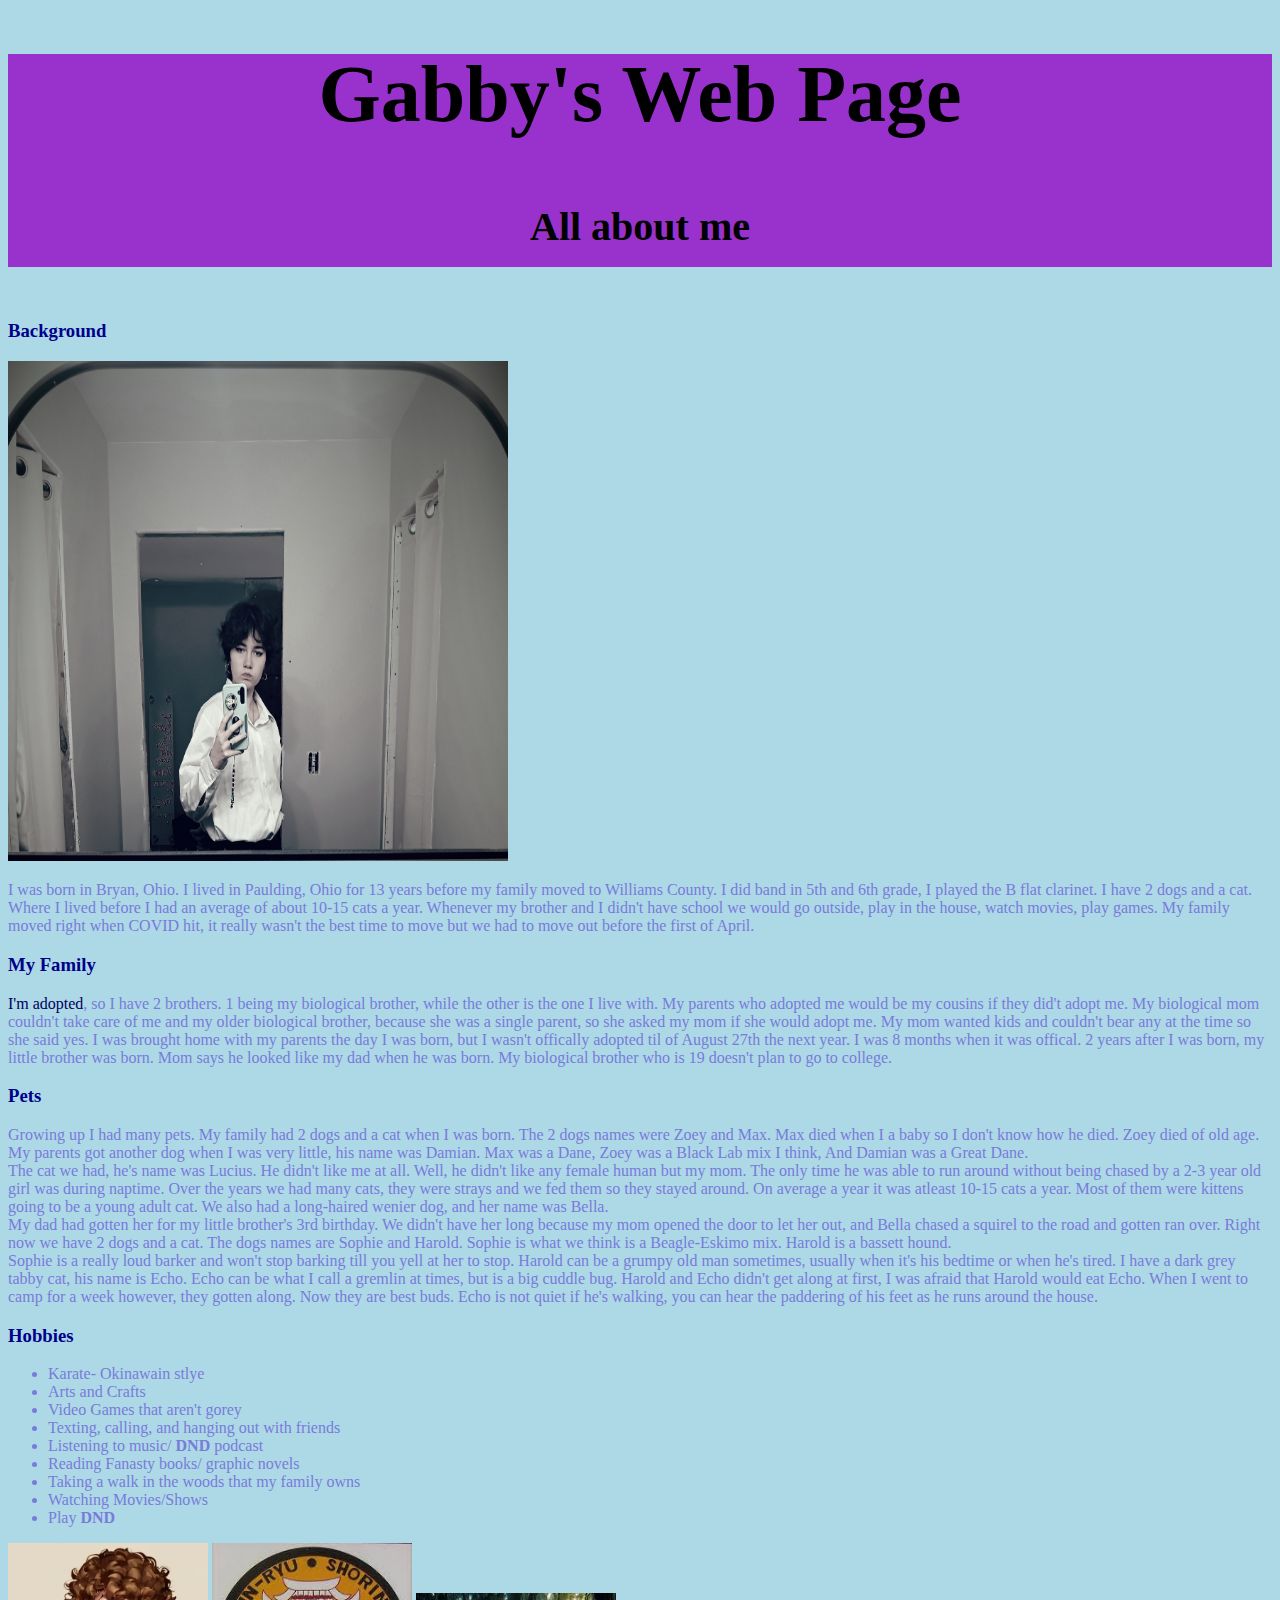
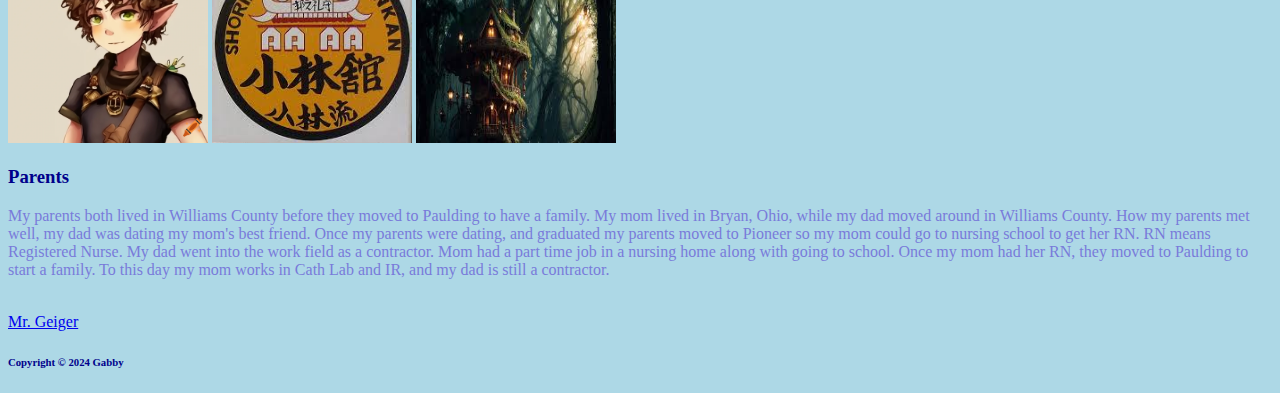
==== index.html @ 03bb7d97 "finished style sheet" ====
<!DOCTYPE html>

<html lang="en" >
    <!--The head section has information ABOUT my web page--> 
    <head> 
   
        <meta charset="UTF-8">
        <meta name="description" content="This is a page about Gabby"> 
        <meta name="keywords" content="Gabby">
        <title>Gabby</title>
         <link rel="stylesheet" href="mystyle.css">
    </head>
    <!--The body has the displayed content of my web page-->
    <body> 
       <header>
       <h1>Gabby's Web Page</h1> 
       <h4> All about me</h4>
    </header>
      <main>
      
         <h3>Background</h3>
         <img src= "image.jpg" alt=" Gabby taking a picture in the mirror" height="500" width="500">
    
            <p>I was born in Bryan, Ohio. I lived in Paulding, Ohio for 13 years before my family moved to Williams County.
          I did band in 5th and 6th grade, I played the B flat clarinet. I have 2 dogs and a cat. Where I lived before I had an average of about 10-15 cats a year.
            Whenever my brother and I didn't have school we would go outside, play in the house, watch movies, play games.
            My family moved right when COVID hit, it really wasn't the best time to move but we had to move out before the first of April. <br>
            </p>
         
     <h3>My Family</h3>
           
            <p> <span id="importantstuff">I'm adopted</span>, so I have 2 brothers. 1 being my biological brother,
         while the other is the one I live with. My parents who adopted me would be my cousins if they did't adopt me.
         My biological mom couldn't take care of me and my older biological brother, because she was a single parent, so she asked my mom if she would adopt me. 
            My mom wanted kids and couldn't bear any at the time so she said yes.
            I was brought home with my parents the day I was born, but I wasn't offically adopted til of August 27th the next year. I was 8 months when it was offical.
            2 years after I was born, my little brother was born. Mom says he looked like my dad when he was born. My biological brother who is 19 doesn't plan to go to college.   
        
            </p>
        
     <h3>Pets</h3>
    
            <p> Growing up I had many pets. My family had 2 dogs and a cat when I was born. The 2 dogs names were Zoey and Max.
         Max died when I a baby so I don't know how he died. Zoey died of old age. My parents got another dog when I was very little, his name was Damian.
            Max was a Dane, Zoey was a Black Lab mix I think, And Damian was a Great Dane.
            <br>The cat we had, he's name was Lucius. He didn't like me at all. Well, he didn't like any female human but my mom.
         The only time he was able to run around without being chased by a 2-3 year old girl was during naptime.
            Over the years we had many cats, they were strays and we fed them so they stayed around.
            On average a year it was atleast 10-15 cats a year. Most of them were kittens going to be a young adult cat.
            We also had a long-haired wenier dog, and her name was Bella. <br>My dad had gotten her for my little brother's 3rd birthday.
            We didn't have her long because my mom opened the door to let her out, and Bella chased a squirel to the road and gotten ran over.
         Right now we have 2 dogs and a cat. The dogs names are Sophie and Harold. Sophie is what we think is a Beagle-Eskimo mix. Harold is a bassett hound. <br>Sophie is a really loud barker and won't stop barking till you yell at her to stop.
         Harold can be a grumpy old man sometimes, usually when it's his bedtime or when he's tired. I have a dark grey tabby cat, his name is Echo. Echo can be what I call a gremlin at times, but is a big cuddle bug. Harold and Echo didn't get along at first, 
         I was afraid that Harold would eat Echo. When I went to camp for a week however, they gotten along. Now they are best buds. Echo is not quiet if he's walking, you can hear the paddering of his feet as he runs around the house.
            </p>   

            
         
     <h3> Hobbies</h3>
   
            
            <ul>
            <li>Karate- Okinawain stlye </li>
            <li>Arts and Crafts</li>
            <li>Video Games that aren't gorey</li>
            <li>Texting, calling, and hanging out with friends</li>
         <li>Listening to music/ <strong>DND</strong> podcast</li>
         <li>Reading Fanasty books/ graphic novels</li>
            <li>Taking a walk in the woods that my family owns</li>
            <li>Watching Movies/Shows</li>
            <li>Play <strong>DND</strong></li> 
            </ul>
            <img src="image2.jpg" alt="Male Halfing rogue with brown curly hair" height="200" width="200"> <img src="karateimage.jpg" alt=" badge of the style of karate I do" height="200" width="200"> <img src="fantasyworld.jpg" alt="a fanasty like tree house" height="150" width="200">
    
     <h3>Parents</h3>

         <p>
         My parents both lived in Williams County before they moved to Paulding to have a family.
         My mom lived in Bryan, Ohio, while my dad moved around in Williams County.
         How my parents met well, my dad was dating my mom's best friend. Once my parents were dating, and graduated my parents moved to Pioneer so my mom could go to nursing school to get her RN. RN means Registered Nurse.
            My dad went into the work field as a contractor. Mom had a part time job in a nursing home along with going to school.
         Once my mom had her RN, they moved to Paulding to start a family. To this day my mom works in Cath Lab and IR, and my dad is still a contractor.

        </p>
        <br> <a href="https://mrgeiger.com/index.html" Title="Mr. Geiger's Website">Mr. Geiger</a>
      </main>
    
       <footer>
     <h6>Copyright &copy; 2024 Gabby</h6>

       </footer>

         
    </body>


 
    </html>
---- mystyle.css ----
header{
    color: black;
    background-color: darkorchid;
    text-align: center;
   font: normal 2.5em/2em  Georgia, 'Times New Roman', Times, serif;
   
}
 
h3 {
    color: darkblue;
}
body {

    background-color: lightblue;
    color: rgb(121, 123, 218);
    font-family: Georgia, 'Times New Roman', Times, serif;
    font-size: 1em;
}

h6 {
    color: darkblue;
}

main {
    color: (121, 123, 218);

}
 
#importantstuff {
    color: rgb(0, 0, 94);
}
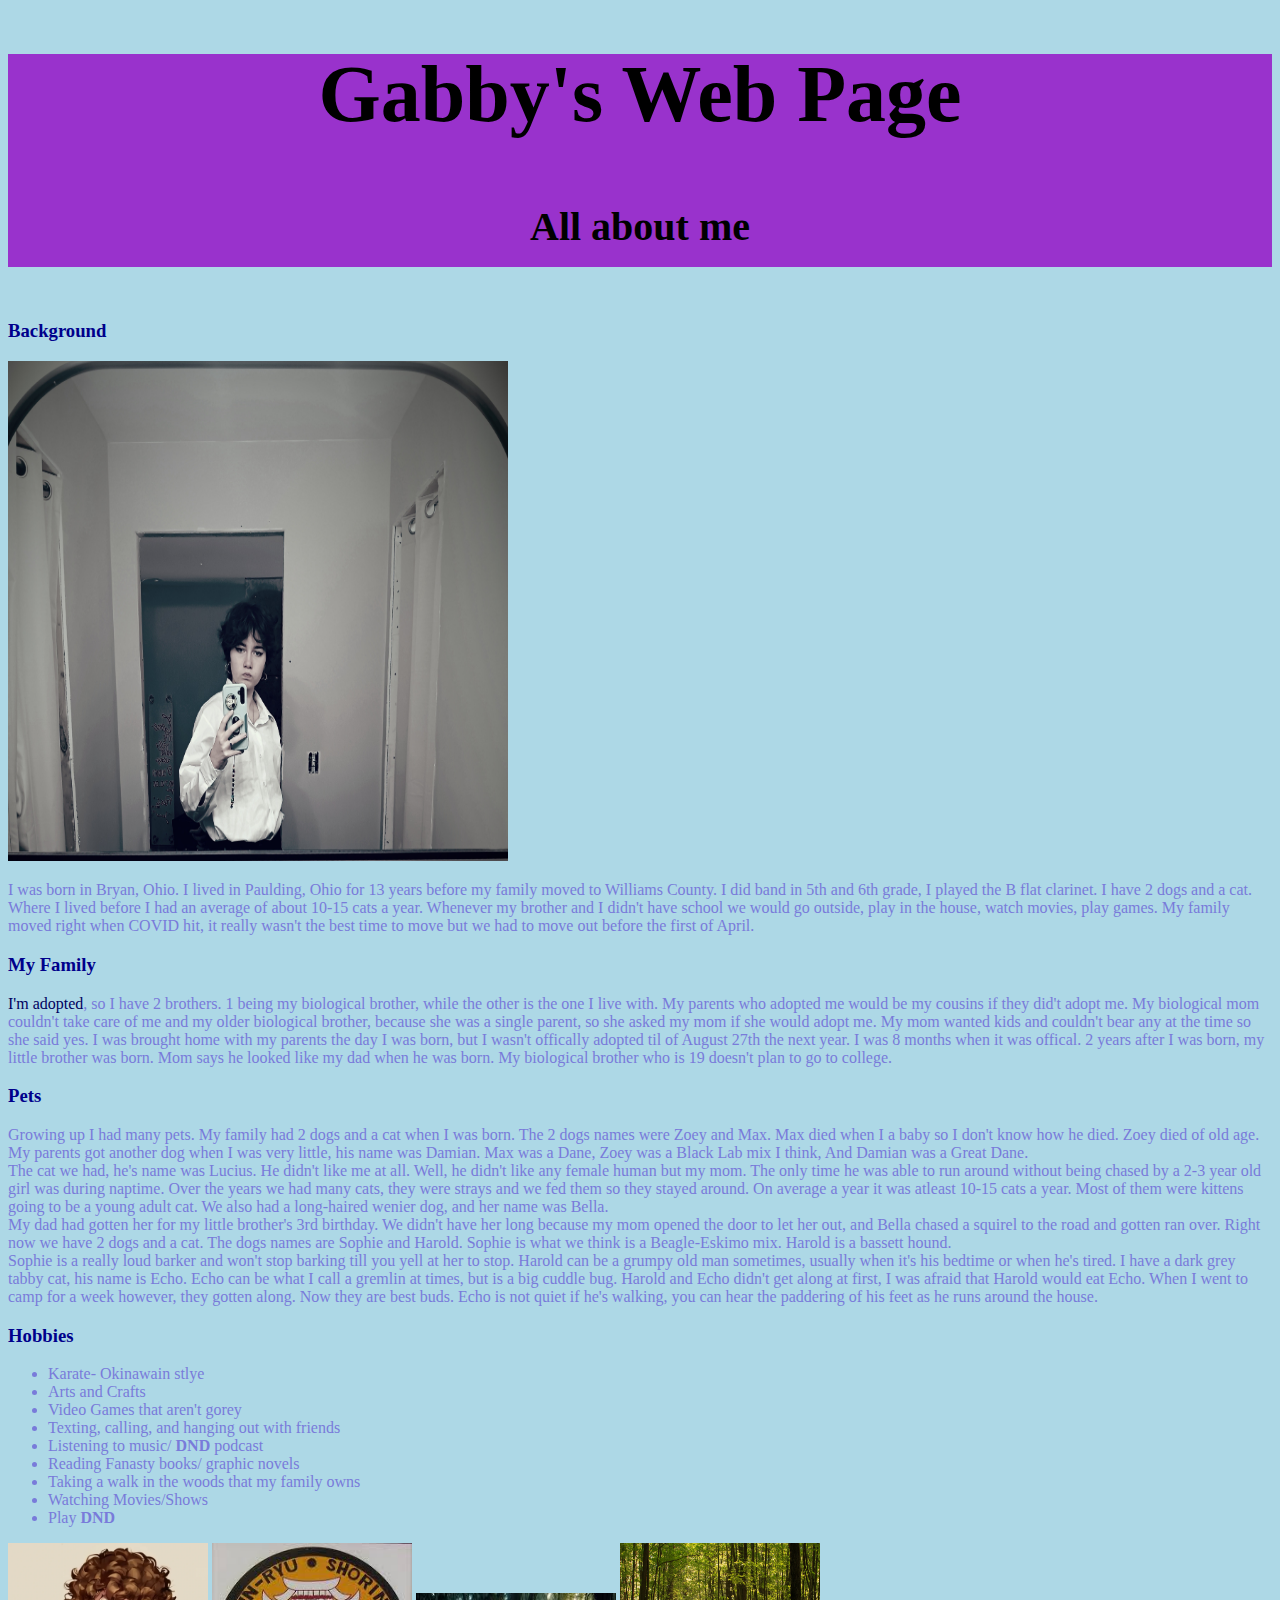
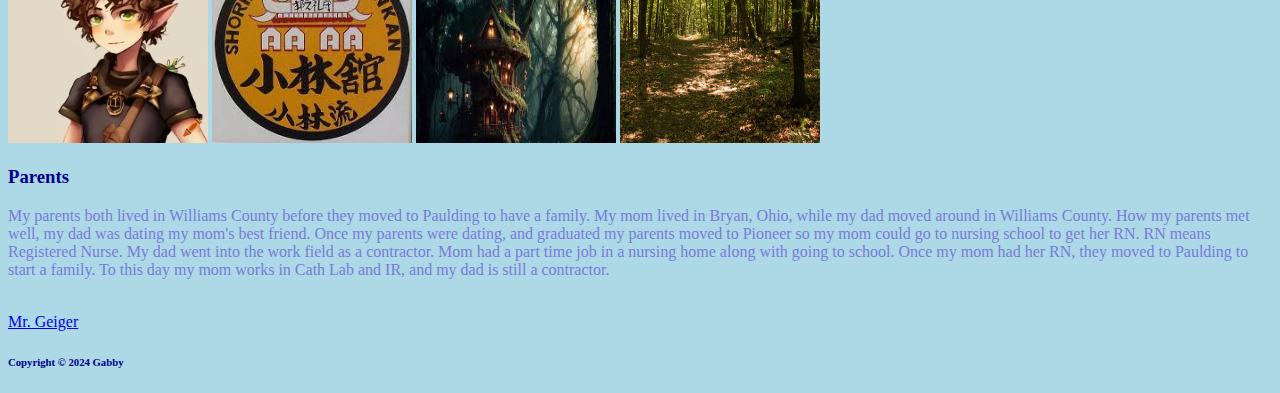
==== commit b46f045e: "added woods picture" ====
--- a/index.html
+++ b/index.html
@@ -70,7 +70,7 @@
             <li>Watching Movies/Shows</li>
             <li>Play <strong>DND</strong></li> 
             </ul>
-            <img src="image2.jpg" alt="Male Halfing rogue with brown curly hair" height="200" width="200"> <img src="karateimage.jpg" alt=" badge of the style of karate I do" height="200" width="200"> <img src="fantasyworld.jpg" alt="a fanasty like tree house" height="150" width="200">
+            <img src="image2.jpg" alt="Male Halfing rogue with brown curly hair" height="200" width="200"> <img src="karateimage.jpg" alt=" badge of the style of karate I do" height="200" width="200"> <img src="fantasyworld.jpg" alt="a fanasty like tree house" height="150" width="200"> <img src="woods.jpg" alt="woods with some light shining through the tree cover" height="200" width="200">
     
      <h3>Parents</h3>
 
--- a/mystyle.css
+++ b/mystyle.css
@@ -22,7 +22,7 @@
 }
 
 main {
-    color: (121, 123, 218);
+    color: rgb(121, 123, 218);
 
 }
  
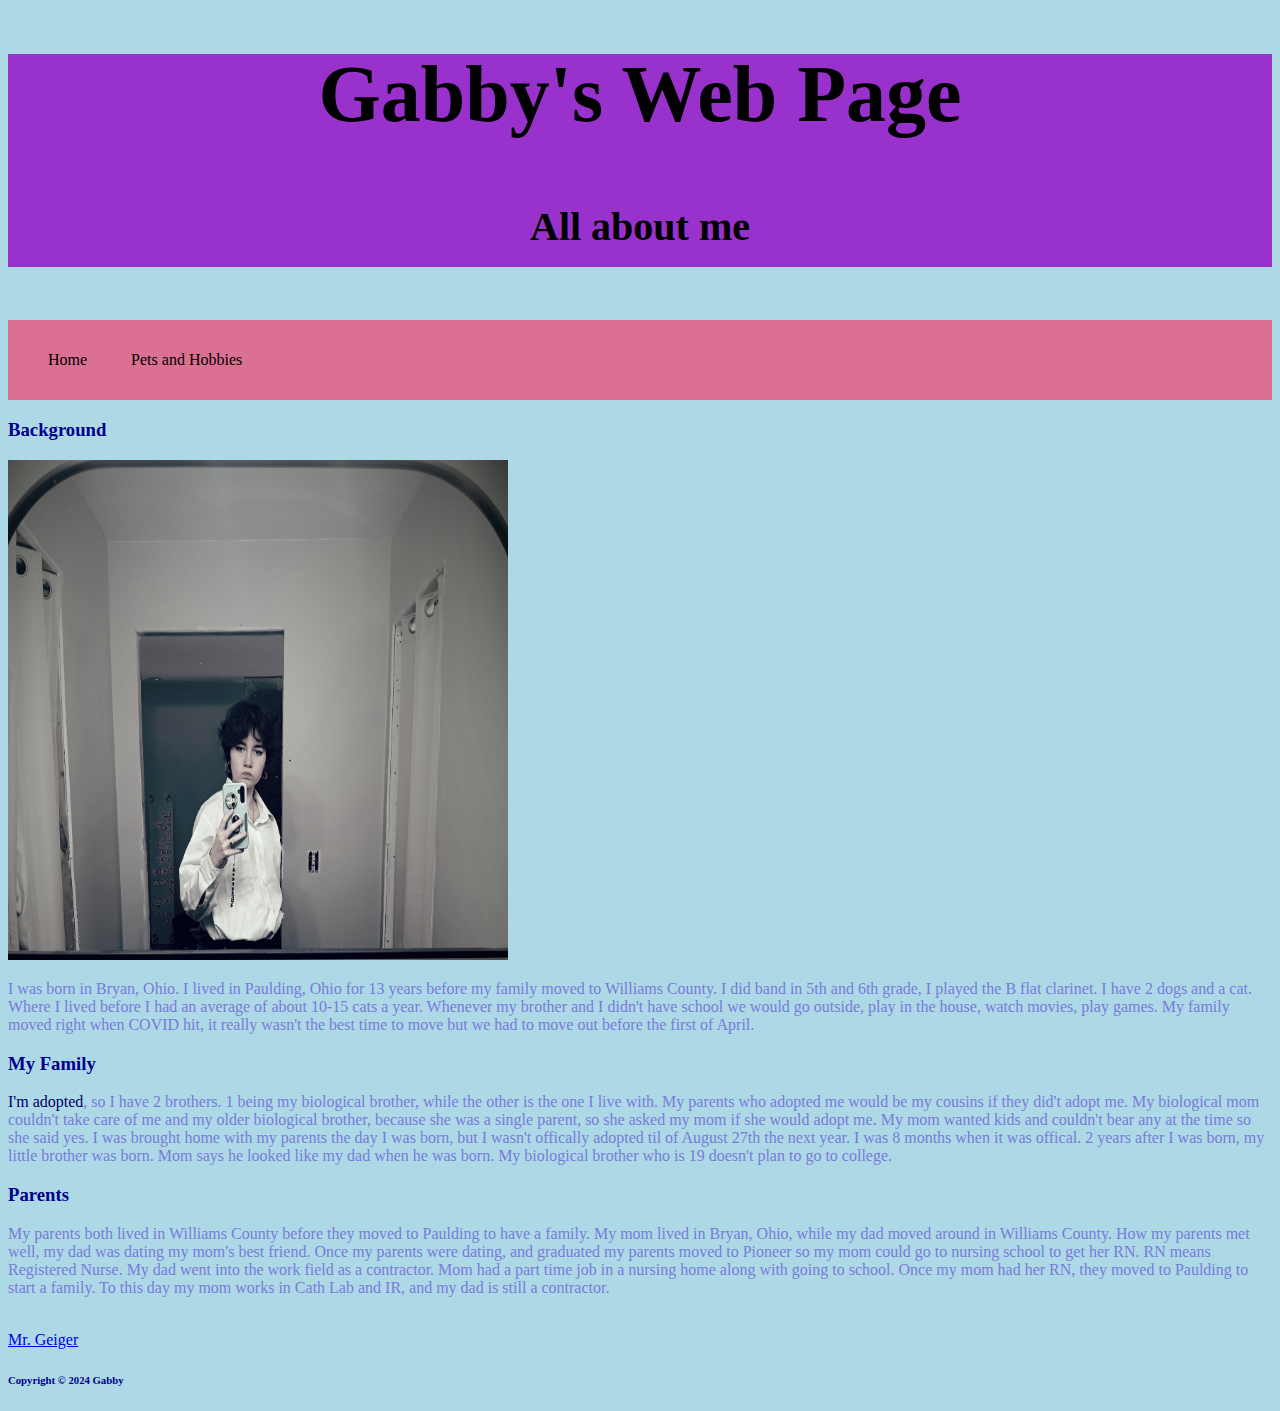
==== commit 5fe7f0b4: "new page" ====
--- a/index.html
+++ b/index.html
@@ -13,9 +13,17 @@
     <!--The body has the displayed content of my web page-->
     <body> 
        <header>
-       <h1>Gabby's Web Page</h1> 
-       <h4> All about me</h4>
+         <h1>Gabby's Web Page</h1> 
+       
+      <h4> All about me</h4>
     </header>
+    <nav>
+      <ul>
+         <li><a href="index.html" title="Home Page">Home</a> </li>
+         <li><a href="page2.html" title= "Pets and Hobbies"> Pets and Hobbies </a></a></li>
+      </ul>   
+
+   </nav>
       <main>
       
          <h3>Background</h3>
@@ -38,39 +46,11 @@
         
             </p>
         
-     <h3>Pets</h3>
-    
-            <p> Growing up I had many pets. My family had 2 dogs and a cat when I was born. The 2 dogs names were Zoey and Max.
-         Max died when I a baby so I don't know how he died. Zoey died of old age. My parents got another dog when I was very little, his name was Damian.
-            Max was a Dane, Zoey was a Black Lab mix I think, And Damian was a Great Dane.
-            <br>The cat we had, he's name was Lucius. He didn't like me at all. Well, he didn't like any female human but my mom.
-         The only time he was able to run around without being chased by a 2-3 year old girl was during naptime.
-            Over the years we had many cats, they were strays and we fed them so they stayed around.
-            On average a year it was atleast 10-15 cats a year. Most of them were kittens going to be a young adult cat.
-            We also had a long-haired wenier dog, and her name was Bella. <br>My dad had gotten her for my little brother's 3rd birthday.
-            We didn't have her long because my mom opened the door to let her out, and Bella chased a squirel to the road and gotten ran over.
-         Right now we have 2 dogs and a cat. The dogs names are Sophie and Harold. Sophie is what we think is a Beagle-Eskimo mix. Harold is a bassett hound. <br>Sophie is a really loud barker and won't stop barking till you yell at her to stop.
-         Harold can be a grumpy old man sometimes, usually when it's his bedtime or when he's tired. I have a dark grey tabby cat, his name is Echo. Echo can be what I call a gremlin at times, but is a big cuddle bug. Harold and Echo didn't get along at first, 
-         I was afraid that Harold would eat Echo. When I went to camp for a week however, they gotten along. Now they are best buds. Echo is not quiet if he's walking, you can hear the paddering of his feet as he runs around the house.
-            </p>   
+     
 
             
          
-     <h3> Hobbies</h3>
-   
-            
-            <ul>
-            <li>Karate- Okinawain stlye </li>
-            <li>Arts and Crafts</li>
-            <li>Video Games that aren't gorey</li>
-            <li>Texting, calling, and hanging out with friends</li>
-         <li>Listening to music/ <strong>DND</strong> podcast</li>
-         <li>Reading Fanasty books/ graphic novels</li>
-            <li>Taking a walk in the woods that my family owns</li>
-            <li>Watching Movies/Shows</li>
-            <li>Play <strong>DND</strong></li> 
-            </ul>
-            <img src="image2.jpg" alt="Male Halfing rogue with brown curly hair" height="200" width="200"> <img src="karateimage.jpg" alt=" badge of the style of karate I do" height="200" width="200"> <img src="fantasyworld.jpg" alt="a fanasty like tree house" height="150" width="200"> <img src="woods.jpg" alt="woods with some light shining through the tree cover" height="200" width="200">
+     
     
      <h3>Parents</h3>
 
--- a/mystyle.css
+++ b/mystyle.css
@@ -6,8 +6,9 @@
    
 }
  
-h3 {
+h3, h6 {
     color: darkblue;
+    font-weight: bold;
 }
 body {
 
@@ -15,11 +16,9 @@
     color: rgb(121, 123, 218);
     font-family: Georgia, 'Times New Roman', Times, serif;
     font-size: 1em;
+    font-weight: normal;
 }
 
-h6 {
-    color: darkblue;
-}
 
 main {
     color: rgb(121, 123, 218);
@@ -28,4 +27,51 @@
  
 #importantstuff {
     color: rgb(0, 0, 94);
+}
+
+ul
+{
+    list-style-type: disc;
+    list-style-position: inside;
+}
+
+strong {
+    color: blue;
+}
+
+nav {
+    background-color: palevioletred ;
+    line-height: 5em;
+   display: block;
+
+}
+nav li 
+{
+    display: inline;
+    padding-right: 40px;
+    list-style-type: none;
+}
+
+nav a:link 
+{
+ color: black;
+ text-decoration: none;
+
+}
+
+nav a:visited
+{
+ color: black;
+
+}
+
+nav a:hover
+{
+    text-decoration:underline;
+}
+nav a:active
+{
+    color: darkblue;
+    text-decoration: underline;
+
 }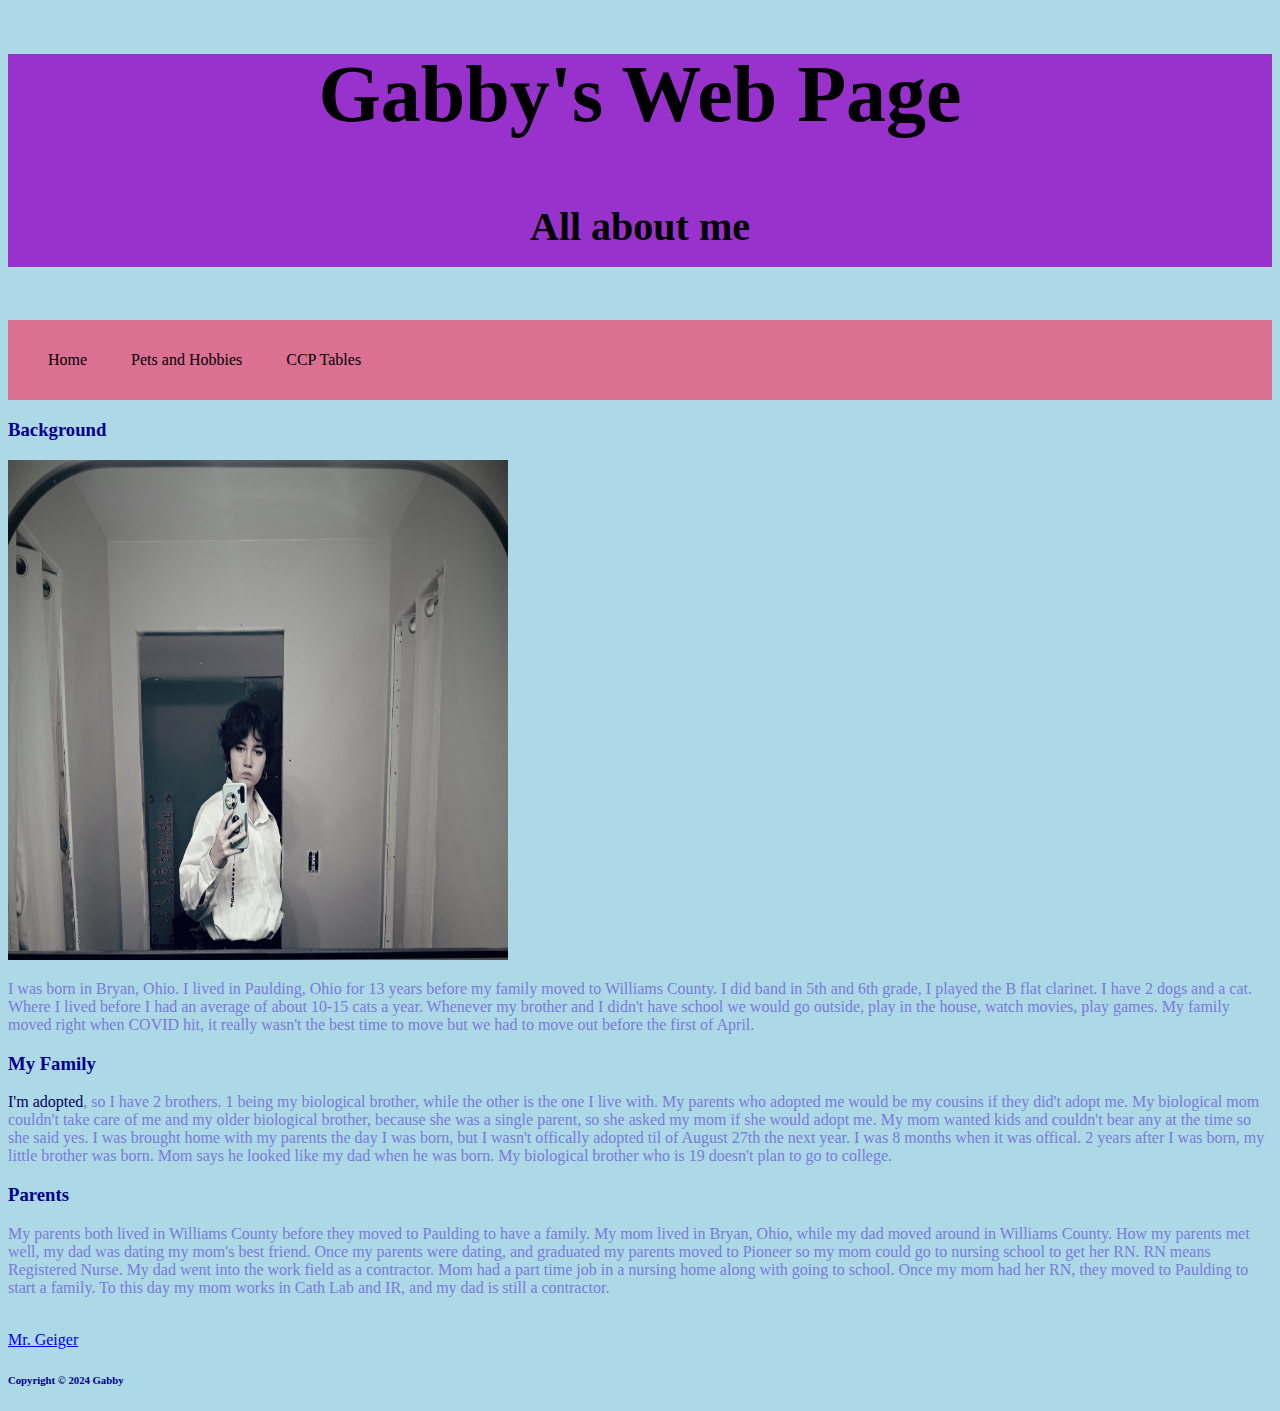
==== commit b3d07e4c: "CCP Tables done and updated page 2" ====
--- a/index.html
+++ b/index.html
@@ -20,10 +20,10 @@
     <nav>
       <ul>
          <li><a href="index.html" title="Home Page">Home</a> </li>
-         <li><a href="page2.html" title= "Pets and Hobbies"> Pets and Hobbies </a></a></li>
-      </ul>   
-
-   </nav>
+         <li><a href="page2.html" title= "Pets and Hobbies"> Pets and Hobbies </a> </li>
+         <li> <a href="CCPtable.html" title="CCP Tables">CCP Tables</a> </li>
+      </ul>
+       </nav>     
       <main>
       
          <h3>Background</h3>
--- a/mystyle.css
+++ b/mystyle.css
@@ -74,4 +74,37 @@
     color: darkblue;
     text-decoration: underline;
 
+}
+
+table
+{
+    border: solid 2px black;
+    border-collapse: collapse;
+    background-color: rgb(64, 35, 92);
+    
+}
+
+tr, td, th
+{
+    border: solid 2px black;
+    padding: 5px; 
+    width: 100px;
+    text-align: center;
+    
+}
+tr:hover
+{
+    color:aliceblue;
+}
+th
+{
+background-color: rgb(35, 7, 71);
+
+}
+
+caption
+{
+    caption-side: top;
+    font-weight: bold;
+    margin: 5px;
 }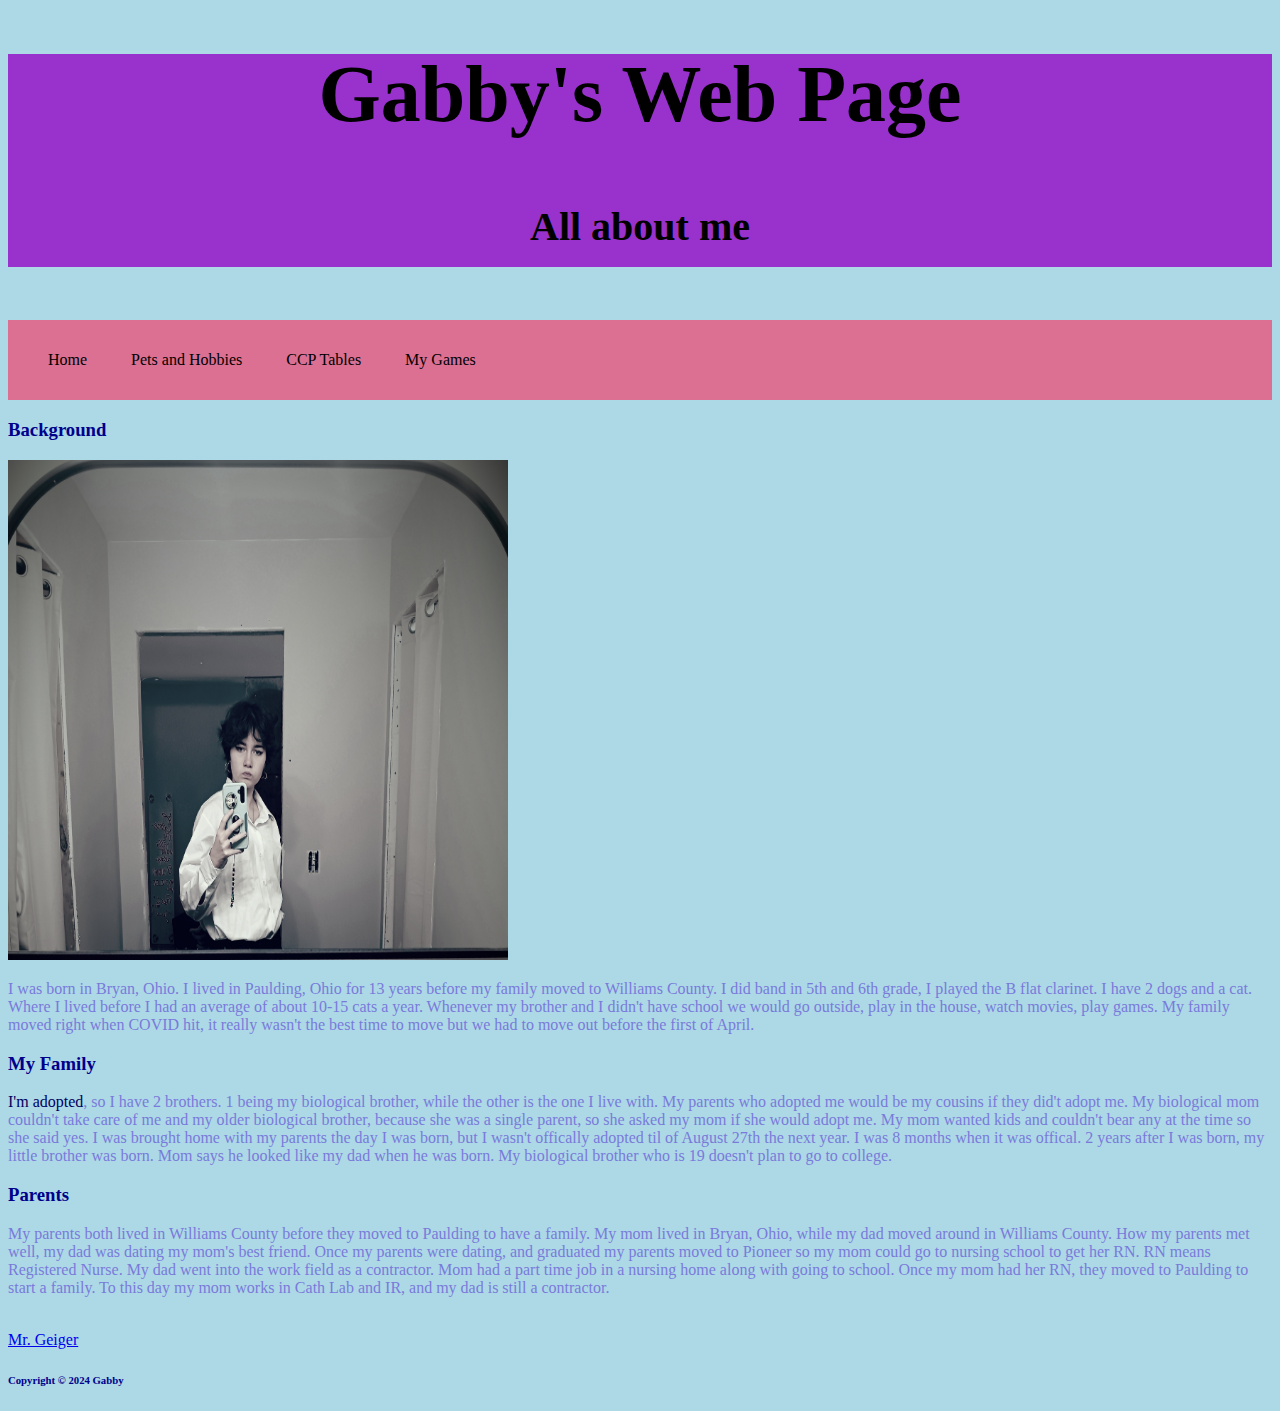
==== commit 95886447: "added my game to my website" ====
--- a/index.html
+++ b/index.html
@@ -22,6 +22,7 @@
          <li><a href="index.html" title="Home Page">Home</a> </li>
          <li><a href="page2.html" title= "Pets and Hobbies"> Pets and Hobbies </a> </li>
          <li> <a href="CCPtable.html" title="CCP Tables">CCP Tables</a> </li>
+         <li> <a href="page3.html" title="My Games"> My Games</a></li>
       </ul>
        </nav>     
       <main>
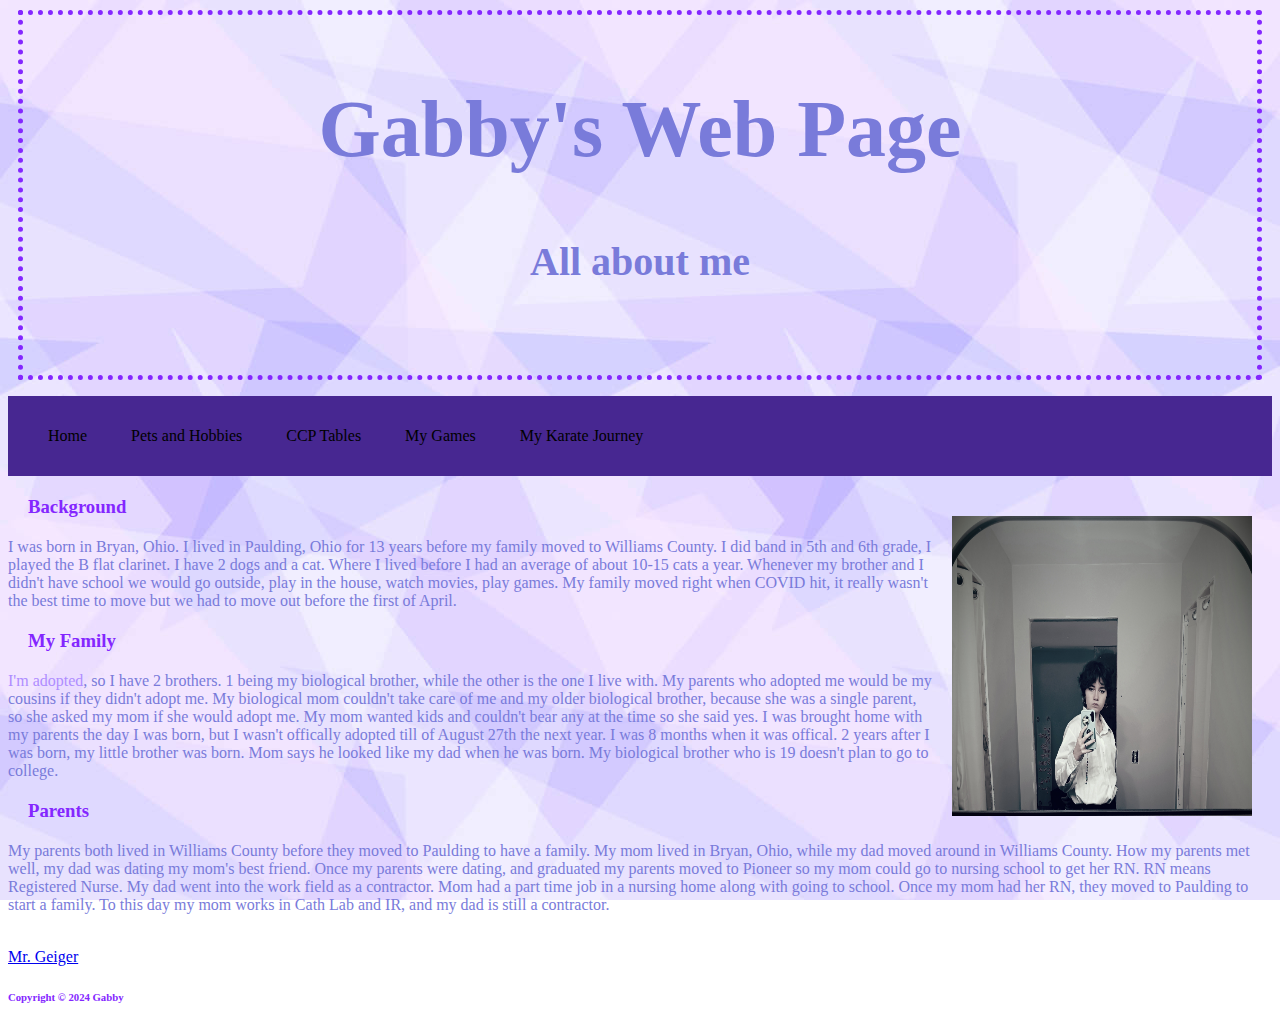
==== commit 66e81a6a: "updating website" ====
--- a/index.html
+++ b/index.html
@@ -8,7 +8,7 @@
         <meta name="description" content="This is a page about Gabby"> 
         <meta name="keywords" content="Gabby">
         <title>Gabby</title>
-         <link rel="stylesheet" href="mystyle.css">
+         <link rel="stylesheet" href="css/mystyle.css">
     </head>
     <!--The body has the displayed content of my web page-->
     <body> 
@@ -23,12 +23,13 @@
          <li><a href="page2.html" title= "Pets and Hobbies"> Pets and Hobbies </a> </li>
          <li> <a href="CCPtable.html" title="CCP Tables">CCP Tables</a> </li>
          <li> <a href="page3.html" title="My Games"> My Games</a></li>
+         <li> <a href="myKarateJourney.html" title="My Karate Journey"> My Karate Journey</a></li>
       </ul>
        </nav>     
       <main>
-      
+      <img src= "images/image.jpg" alt=" Gabby taking a picture in the mirror" height="300" width="300">
          <h3>Background</h3>
-         <img src= "image.jpg" alt=" Gabby taking a picture in the mirror" height="500" width="500">
+         
     
             <p>I was born in Bryan, Ohio. I lived in Paulding, Ohio for 13 years before my family moved to Williams County.
           I did band in 5th and 6th grade, I played the B flat clarinet. I have 2 dogs and a cat. Where I lived before I had an average of about 10-15 cats a year.
@@ -39,10 +40,10 @@
      <h3>My Family</h3>
            
             <p> <span id="importantstuff">I'm adopted</span>, so I have 2 brothers. 1 being my biological brother,
-         while the other is the one I live with. My parents who adopted me would be my cousins if they did't adopt me.
+         while the other is the one I live with. My parents who adopted me would be my cousins if they didn't adopt me.
          My biological mom couldn't take care of me and my older biological brother, because she was a single parent, so she asked my mom if she would adopt me. 
             My mom wanted kids and couldn't bear any at the time so she said yes.
-            I was brought home with my parents the day I was born, but I wasn't offically adopted til of August 27th the next year. I was 8 months when it was offical.
+            I was brought home with my parents the day I was born, but I wasn't offically adopted till of August 27th the next year. I was 8 months when it was offical.
             2 years after I was born, my little brother was born. Mom says he looked like my dad when he was born. My biological brother who is 19 doesn't plan to go to college.   
         
             </p>
--- a/css/mystyle.css
+++ b/css/mystyle.css
@@ -0,0 +1,130 @@
+ header{
+    color: rgb(121, 123, 218);
+    border: dotted thick rgb(132, 39, 255);
+    padding: 20px;
+    margin: 10px;
+    text-align: center;
+   font: normal 2.5em/2em  Georgia, 'Times New Roman', Times, serif;
+   
+}
+ 
+h3, h6 {
+    color: rgb(132, 39, 255);
+    font-weight: bold;
+   
+}
+body 
+{
+    background-image: url(../images/lightpurple.jpg);
+    background-attachment: fixed;
+    color: rgb(121, 123, 218);
+    font-family: Georgia, 'Times New Roman', Times, serif;
+    font-size: 1em;
+    font-weight: normal;
+}
+
+
+main {
+    color: rgb(121, 123, 218);
+
+}
+ 
+#importantstuff {
+    color: rgb(175, 141, 255);
+}
+
+ul
+{
+    list-style-type: disc;
+    list-style-position: inside;
+}
+
+strong {
+    color: blue;
+}
+
+nav {
+    background-color: rgb(71, 39, 145) ;
+    line-height: 5em;
+   display: block;
+
+}
+nav li 
+{
+    display: inline;
+    padding-right: 40px;
+    list-style-type: none;
+}
+
+nav a:link 
+{
+ color: black;
+ text-decoration: none;
+
+}
+
+nav a:visited
+{
+ color: black;
+
+}
+
+nav a:hover
+{
+    text-decoration:underline;
+}
+nav a:active
+{
+    color: darkblue;
+    text-decoration: underline;
+
+}
+
+table
+{
+    border: solid 2px black;
+    border-collapse: collapse;
+    background-color: rgb(64, 35, 92);
+    
+}
+
+tr, td, th
+{
+    border: solid 2px black;
+    padding: 5px; 
+    width: 100px;
+    text-align: center;
+    
+}
+tr:hover
+{
+    color:aliceblue;
+}
+th
+{
+background-color: rgb(35, 7, 71);
+
+}
+
+caption
+{
+    caption-side: top;
+    font-weight: bold;
+    margin: 5px;
+}
+
+img
+{
+    float: right; 
+    margin: 20px;
+
+}
+
+h3
+{
+    float: center;
+    margin: 20px;
+
+}
+
+
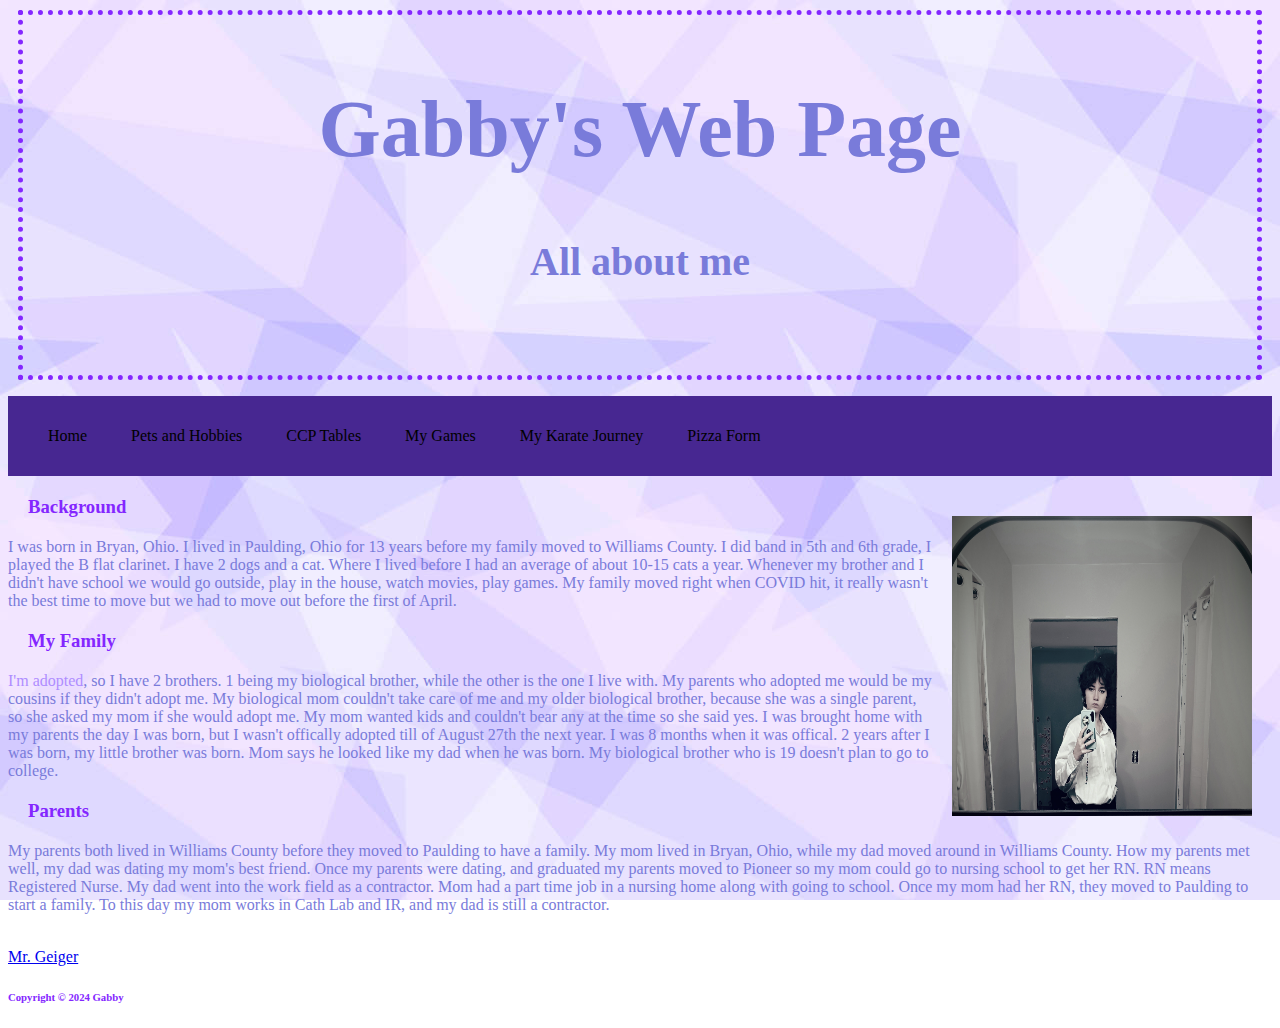
==== commit 20e9e9bd: "pizza form done" ====
--- a/index.html
+++ b/index.html
@@ -24,6 +24,7 @@
          <li> <a href="CCPtable.html" title="CCP Tables">CCP Tables</a> </li>
          <li> <a href="page3.html" title="My Games"> My Games</a></li>
          <li> <a href="myKarateJourney.html" title="My Karate Journey"> My Karate Journey</a></li>
+         <li><a href="pizzaform.html" title="Pizza Form"> Pizza Form</a></li>
       </ul>
        </nav>     
       <main>
--- a/css/mystyle.css
+++ b/css/mystyle.css
@@ -127,4 +127,12 @@
 
 }
 
+fieldset
+{
+color: (121, 123, 218);
+border: dotted thick;
+border-color: rgb(132, 39, 255);
+background-color: rgb(62, 5, 136);
 
+
+}
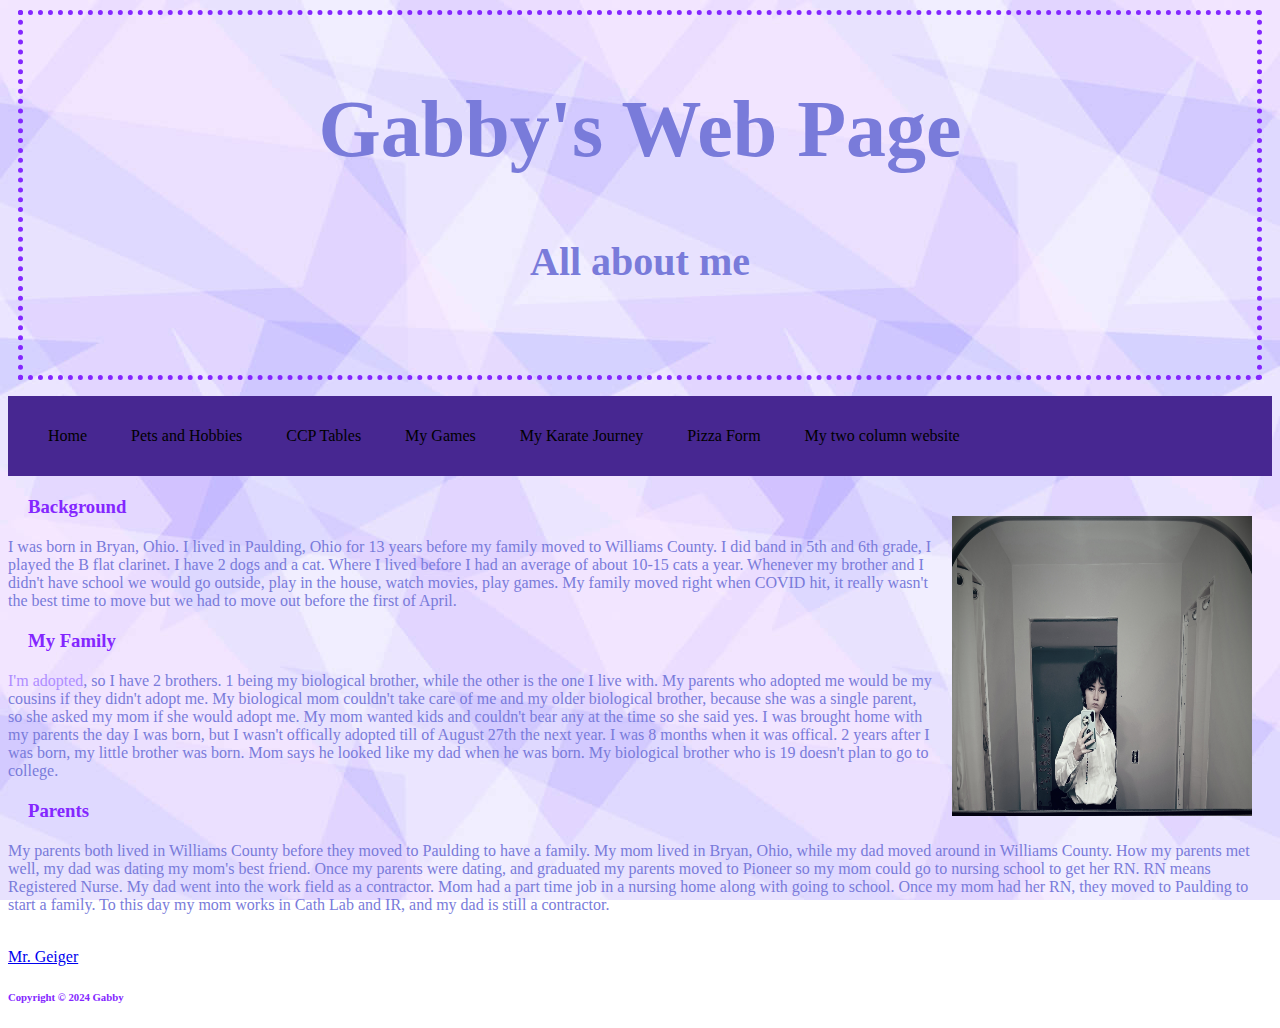
==== commit 5b0c739c: "added link to my two column website" ====
--- a/index.html
+++ b/index.html
@@ -1,81 +1,92 @@
 <!DOCTYPE html>
 
-<html lang="en" >
-    <!--The head section has information ABOUT my web page--> 
-    <head> 
-   
-        <meta charset="UTF-8">
-        <meta name="description" content="This is a page about Gabby"> 
-        <meta name="keywords" content="Gabby">
-        <title>Gabby</title>
-         <link rel="stylesheet" href="css/mystyle.css">
-    </head>
-    <!--The body has the displayed content of my web page-->
-    <body> 
-       <header>
-         <h1>Gabby's Web Page</h1> 
-       
+<html lang="en">
+<!--The head section has information ABOUT my web page-->
+
+<head>
+
+   <meta charset="UTF-8">
+   <meta name="description" content="This is a page about Gabby">
+   <meta name="keywords" content="Gabby">
+   <title>Gabby</title>
+   <link rel="stylesheet" href="css/mystyle.css">
+</head>
+<!--The body has the displayed content of my web page-->
+
+<body>
+   <header>
+      <h1>Gabby's Web Page</h1>
+
       <h4> All about me</h4>
-    </header>
-    <nav>
+   </header>
+   <nav>
       <ul>
          <li><a href="index.html" title="Home Page">Home</a> </li>
-         <li><a href="page2.html" title= "Pets and Hobbies"> Pets and Hobbies </a> </li>
+         <li><a href="page2.html" title="Pets and Hobbies"> Pets and Hobbies </a> </li>
          <li> <a href="CCPtable.html" title="CCP Tables">CCP Tables</a> </li>
          <li> <a href="page3.html" title="My Games"> My Games</a></li>
          <li> <a href="myKarateJourney.html" title="My Karate Journey"> My Karate Journey</a></li>
          <li><a href="pizzaform.html" title="Pizza Form"> Pizza Form</a></li>
+         <li><a href="https://fccc-sd.github.io/two-column-web-site-GabKaminariDenki/">My two column website</a></li>
       </ul>
-       </nav>     
-      <main>
-      <img src= "images/image.jpg" alt=" Gabby taking a picture in the mirror" height="300" width="300">
-         <h3>Background</h3>
-         
-    
-            <p>I was born in Bryan, Ohio. I lived in Paulding, Ohio for 13 years before my family moved to Williams County.
-          I did band in 5th and 6th grade, I played the B flat clarinet. I have 2 dogs and a cat. Where I lived before I had an average of about 10-15 cats a year.
-            Whenever my brother and I didn't have school we would go outside, play in the house, watch movies, play games.
-            My family moved right when COVID hit, it really wasn't the best time to move but we had to move out before the first of April. <br>
-            </p>
-         
-     <h3>My Family</h3>
-           
-            <p> <span id="importantstuff">I'm adopted</span>, so I have 2 brothers. 1 being my biological brother,
+   </nav>
+   <main>
+      <img src="images/image.jpg" alt=" Gabby taking a picture in the mirror" height="300" width="300">
+      <h3>Background</h3>
+
+
+      <p>I was born in Bryan, Ohio. I lived in Paulding, Ohio for 13 years before my family moved to Williams County.
+         I did band in 5th and 6th grade, I played the B flat clarinet. I have 2 dogs and a cat. Where I lived before I
+         had an average of about 10-15 cats a year.
+         Whenever my brother and I didn't have school we would go outside, play in the house, watch movies, play games.
+         My family moved right when COVID hit, it really wasn't the best time to move but we had to move out before the
+         first of April. <br>
+      </p>
+
+      <h3>My Family</h3>
+
+      <p> <span id="importantstuff">I'm adopted</span>, so I have 2 brothers. 1 being my biological brother,
          while the other is the one I live with. My parents who adopted me would be my cousins if they didn't adopt me.
-         My biological mom couldn't take care of me and my older biological brother, because she was a single parent, so she asked my mom if she would adopt me. 
-            My mom wanted kids and couldn't bear any at the time so she said yes.
-            I was brought home with my parents the day I was born, but I wasn't offically adopted till of August 27th the next year. I was 8 months when it was offical.
-            2 years after I was born, my little brother was born. Mom says he looked like my dad when he was born. My biological brother who is 19 doesn't plan to go to college.   
-        
-            </p>
-        
-     
+         My biological mom couldn't take care of me and my older biological brother, because she was a single parent, so
+         she asked my mom if she would adopt me.
+         My mom wanted kids and couldn't bear any at the time so she said yes.
+         I was brought home with my parents the day I was born, but I wasn't offically adopted till of August 27th the
+         next year. I was 8 months when it was offical.
+         2 years after I was born, my little brother was born. Mom says he looked like my dad when he was born. My
+         biological brother who is 19 doesn't plan to go to college.
 
-            
-         
-     
-    
-     <h3>Parents</h3>
+      </p>
 
-         <p>
+
+
+
+
+
+
+      <h3>Parents</h3>
+
+      <p>
          My parents both lived in Williams County before they moved to Paulding to have a family.
          My mom lived in Bryan, Ohio, while my dad moved around in Williams County.
-         How my parents met well, my dad was dating my mom's best friend. Once my parents were dating, and graduated my parents moved to Pioneer so my mom could go to nursing school to get her RN. RN means Registered Nurse.
-            My dad went into the work field as a contractor. Mom had a part time job in a nursing home along with going to school.
-         Once my mom had her RN, they moved to Paulding to start a family. To this day my mom works in Cath Lab and IR, and my dad is still a contractor.
+         How my parents met well, my dad was dating my mom's best friend. Once my parents were dating, and graduated my
+         parents moved to Pioneer so my mom could go to nursing school to get her RN. RN means Registered Nurse.
+         My dad went into the work field as a contractor. Mom had a part time job in a nursing home along with going to
+         school.
+         Once my mom had her RN, they moved to Paulding to start a family. To this day my mom works in Cath Lab and IR,
+         and my dad is still a contractor.
 
-        </p>
-        <br> <a href="https://mrgeiger.com/index.html" Title="Mr. Geiger's Website">Mr. Geiger</a>
-      </main>
-    
-       <footer>
-     <h6>Copyright &copy; 2024 Gabby</h6>
+      </p>
+      <br> <a href="https://mrgeiger.com/index.html" Title="Mr. Geiger's Website">Mr. Geiger</a>
+   </main>
 
-       </footer>
+   <footer>
+      <h6>Copyright &copy; 2024 Gabby</h6>
 
-         
-    </body>
+   </footer>
 
 
- 
-    </html>+</body>
+
+
+
+</html>